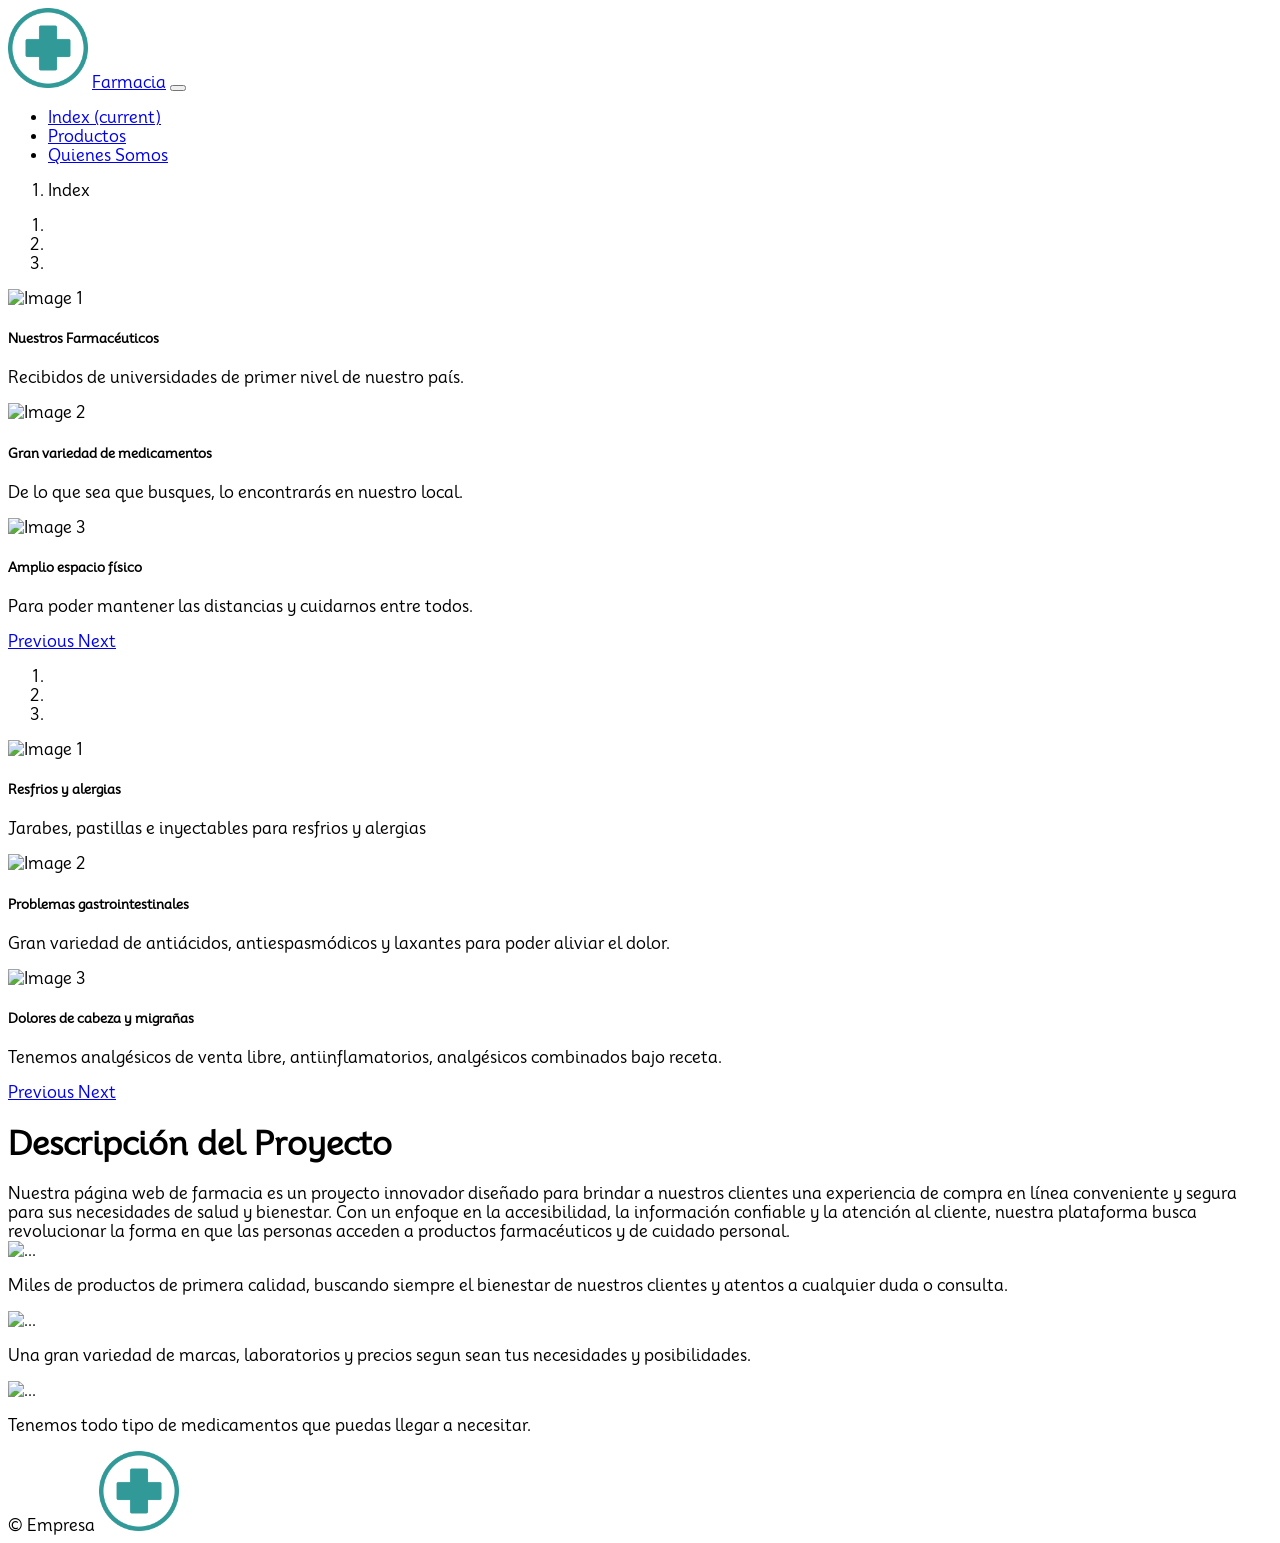
==== index.html @ d5685bce "Primera version de Alvaro, Index.html completado" ====
<!doctype html>
<html lang="en">

<head>
  <title>Title</title>
  <!-- Required meta tags -->
  <meta charset="utf-8">
  <meta name="viewport" content="width=device-width, initial-scale=1, shrink-to-fit=no">

  <!-- Bootstrap CSS v5.2.1 -->
  <!--<link href="https://cdn.jsdelivr.net/npm/bootstrap@5.2.1/dist/css/bootstrap.min.css" rel="stylesheet"-->
  <link rel="stylesheet" href="https://bootswatch.com/5/cyborg/bootstrap.min.css">
  <link href="estilos.css" rel="stylesheet">
  <link rel="preconnect" href="https://fonts.googleapis.com">
<link rel="preconnect" href="https://fonts.gstatic.com" crossorigin>
<link href="https://fonts.googleapis.com/css2?family=Mooli&display=swap" rel="stylesheet">
   <!-- integrity="sha384-iYQeCzEYFbKjA/T2uDLTpkwGzCiq6soy8tYaI1GyVh/UjpbCx/TYkiZhlZB6+fzT" crossorigin="anonymous">-->

</head>

<body>
  <header>
<nav class="navbar navbar-expand-sm navbar-light bg-white border border-dark mt-1">
    <div class="container-fluid">
      <img src="logo.png" alt="Imagen" width="80 px"/>
    <a class="navbar-brand me-auto" href="#">Farmacia</a>
    <button class="navbar-toggler d-lg-none" type="button" data-bs-toggle="collapse" data-bs-target="#collapsibleNavId" aria-controls="collapsibleNavId"
      aria-expanded="false" aria-label="Toggle navigation">
      <span class="navbar-toggler-icon"></span>
    </button>
    <div class="collapse navbar-collapse  " id="collapsibleNavId">
      <ul class="navbar-nav ms-auto mt-3 mb-2">
        <li class="nav-item">
          <a class="nav-link active bg-info" href="index.html" aria-current="page">Index <span class="visually-hidden">(current)</span></a>
        </li>
        <li class="nav-item">
          <a class="nav-link" href="productos.html">Productos</a>
        </li>
        <li class="nav-item">
          <a class="nav-link" href="quienesSomos.html">Quienes Somos</a>
        </li>
        
      </ul>
    </div>
  </div>
</nav>

<nav aria-label="breadcrumb">
  <ol class="breadcrumb border border-dark border-1">
    <li class="breadcrumb-item active" aria-current="page">Index</li>
  </ol>
</nav>

  </header>
  <main>
      <div class="container-md mt-5 mb-5">
        <div class="row justify-content-center">
          <div class="col-12">
        <div id="carouselExample" class="carousel slide" data-bs-ride="carousel">
          <!-- Indicators -->
          <ol class="carousel-indicators">
              <li data-bs-target="#carouselExample" data-bs-slide-to="0" class="active"></li>
              <li data-bs-target="#carouselExample" data-bs-slide-to="1"></li>
              <li data-bs-target="#carouselExample" data-bs-slide-to="2"></li>
          </ol>
  
          <!-- Slides -->
          <div class="carousel-inner">
              <div class="carousel-item active">
                  <img src="https://img.freepik.com/foto-gratis/farmaceutica-joven-hispana-sonriendo-segura-pie-gesto-brazos-cruzados-farmacia_839833-7087.jpg" class="d-block w-100" alt="Image 1">
                  <div class="carousel-caption d-none d-md-block">
                    <h5 style="color: black">Nuestros Farmacéuticos</h5>
                    <p style="color:black">Recibidos de universidades de primer nivel de nuestro país.</p>
                  </div>
              </div>
              <div class="carousel-item">
                  <img src="https://media.istockphoto.com/id/1248493102/es/foto/nada-m%C3%A1s-que-las-mejores-marcas-para-sus-clientes.jpg?s=612x612&w=0&k=20&c=oC5XZOQa4A8Ko3zjlKKl84L-S9EDZ4HEWIqbPTZYDz8=" class="d-block w-100" alt="Image 2">
                  <div class="carousel-caption d-none d-md-block">
                    <h5 style="color: black">Gran variedad de medicamentos</h5>
                    <p style="color: black">De lo que sea que busques, lo encontrarás en nuestro local.</p>
                  </div>
                </div>
              <div class="carousel-item">
                  <img src="https://tecnyfarma.com/wp-content/uploads/2022/03/018_200122_30_0085-HDR-Editar-scaled-1-1.jpg" class="d-block w-100" alt="Image 3">
                  <div class="carousel-caption d-none d-md-block">
                    <h5 style="color: black">Amplio espacio físico</h5>
                    <p style="color: black">Para poder mantener las distancias y cuidarnos entre todos.</p>
                  </div>
                </div>
          </div>
  
          <!-- Controls -->
          <a class="carousel-control-prev" href="#carouselExample" role="button" data-bs-slide="prev">
              <span class="carousel-control-prev-icon" aria-hidden="true"></span>
              <span class="visually-hidden">Previous</span>
          </a>
          <a class="carousel-control-next" href="#carouselExample" role="button" data-bs-slide="next">
              <span class="carousel-control-next-icon" aria-hidden="true"></span>
              <span class="visually-hidden">Next</span>
          </a>
      </div>

      <div id="carouselExample2" class="carousel slide d-none d-md-block" data-bs-ride="carousel">
        <!-- Indicators -->
        <ol class="carousel-indicators">
            <li data-bs-target="#carouselExample2" data-bs-slide-to="0" class="active"></li>
            <li data-bs-target="#carouselExample2" data-bs-slide-to="1"></li>
            <li data-bs-target="#carouselExample2" data-bs-slide-to="2"></li>
        </ol>

        <!-- Slides -->
        <div class="carousel-inner">
            <div class="carousel-item active">
                <img src="https://st2.depositphotos.com/1003556/6519/i/450/depositphotos_65197509-stock-photo-man-coughing-because-of-flu.jpg" class="d-block w-100" alt="Image 1">
                <div class="carousel-caption d-none d-md-block">
                  <h5 style="color: black">Resfrios y alergias</h5>
                  <p style="color:black">Jarabes, pastillas e inyectables para resfrios y alergias</p>
                </div>
            </div>
            <div class="carousel-item">
                <img src="https://img.freepik.com/fotos-premium/persona-dolor-estomago-concepto-problemas-estomago-hombre-problemas-digestivos-hombre-dolor-estomago-aislado_550253-1148.jpg" class="d-block w-100" alt="Image 2">
                <div class="carousel-caption d-none d-md-block">
                  <h5 style="color: black">Problemas gastrointestinales</h5>
                  <p style="color: black">Gran variedad de antiácidos, antiespasmódicos y laxantes para poder aliviar el dolor.</p>
                </div>
              </div>
            <div class="carousel-item">
                <img src="https://www.xavierturell.com/imagenes/blog/dolor-de-cabeza.jpg" class="d-block w-100" alt="Image 3">
                <div class="carousel-caption d-none d-md-block">
                  <h5 style="color: black">Dolores de cabeza y migrañas</h5>
                  <p style="color: black">Tenemos analgésicos de venta libre, antiinflamatorios, analgésicos combinados bajo receta.</p>
                </div>
              </div>
        </div>

        <!-- Controls -->
        <a class="carousel-control-prev" href="#carouselExample2" role="button" data-bs-slide="prev">
            <span class="carousel-control-prev-icon" aria-hidden="true"></span>
            <span class="visually-hidden">Previous</span>
        </a>
        <a class="carousel-control-next" href="#carouselExample2" role="button" data-bs-slide="next">
            <span class="carousel-control-next-icon" aria-hidden="true"></span>
            <span class="visually-hidden">Next</span>
        </a>
    </div>
      
    </div>
  </div>

    <h1 class="mt-5 mb-5">Descripción del Proyecto</h1>
    <span>Nuestra página web de farmacia es un proyecto innovador diseñado para brindar a nuestros clientes una experiencia de compra en línea conveniente y segura para sus necesidades de salud y bienestar. Con un enfoque en la accesibilidad, la información confiable y la atención al cliente, nuestra plataforma busca revolucionar la forma en que las personas acceden a productos farmacéuticos y de cuidado personal.</span>
    
    <div class="row justify-content-center mt-5 ">
      <div class="col col-md-12 col-lg-4 col-12">
        <div class="card mt-2 ms-2" style=>
          <img src="https://www.infobae.com/new-resizer/yx_AGIR4cl51-QPm28QJrdEwpxk=/arc-anglerfish-arc2-prod-infobae/public/NSCOINON7FHFXEF7Z7FMTGG33Y.jpg" class="card-img-top" alt="...">    
          <div class="card-body">
            <p class="card-text">Miles de productos de primera calidad, buscando siempre el bienestar de nuestros clientes y atentos a cualquier duda o consulta.</p>
          </div>
        </div>
      </div>
      <div class="col col-12 col-md-6 col-lg-4">
        <div class="card mt-2 ms-2">
          <img src="https://imagenes.heraldo.es/files/image_990_v3/uploads/imagenes/2023/03/09/medicamentos-pastillas-farmacia-farmacos-medicacion-medicamento-recurso-gsc.jpeg" class="card-img-top" alt="...">
          <div class="card-body">
            <p class="card-text">Una gran variedad de marcas, laboratorios y precios segun sean tus necesidades y posibilidades.</p>
          </div>
        </div>
      </div>
      <div class="col col-12 col-md-6 col-lg-4">
        <div class="card mt-2 ms-2"">
          <img src="https://consultorsalud.com/wp-content/uploads/2023/07/Recomendaciones-y-buenas-practicas-para-la-preparacion-segura-de-medicamentos-en-entornos-hospitalarios.jpg" class="card-img-top" alt="...">
          <div class="card-body">
            <p class="card-text">Tenemos todo tipo de medicamentos que puedas llegar a necesitar.</p>
          </div>
        </div>
      </div>
    </div>
    



    



  
</div>
    
  </main>
  <footer class = " container-fluid border-dark border-top mt-5">
    <div class="mt-3" >
    
     
       <span>© Empresa</span>
       <img src="logo.png" alt="Imagen" width="80 px"
      class="float-end" />
    </div>
 
  </footer>
  <!-- Bootstrap JavaScript Libraries -->
  <script src="https://cdn.jsdelivr.net/npm/@popperjs/core@2.11.6/dist/umd/popper.min.js"
    integrity="sha384-oBqDVmMz9ATKxIep9tiCxS/Z9fNfEXiDAYTujMAeBAsjFuCZSmKbSSUnQlmh/jp3" crossorigin="anonymous">
  </script>

  <script src="https://cdn.jsdelivr.net/npm/bootstrap@5.2.1/dist/js/bootstrap.min.js"
    integrity="sha384-7VPbUDkoPSGFnVtYi0QogXtr74QeVeeIs99Qfg5YCF+TidwNdjvaKZX19NZ/e6oz" crossorigin="anonymous">
  </script>
</body>

</html>
---- estilos.css ----
header{
    font-family: 'Mooli', sans-serif;
}
main{
    font-family: 'Mooli', sans-serif;
}
footer{
    
        font-family: 'Mooli', sans-serif;
    
}
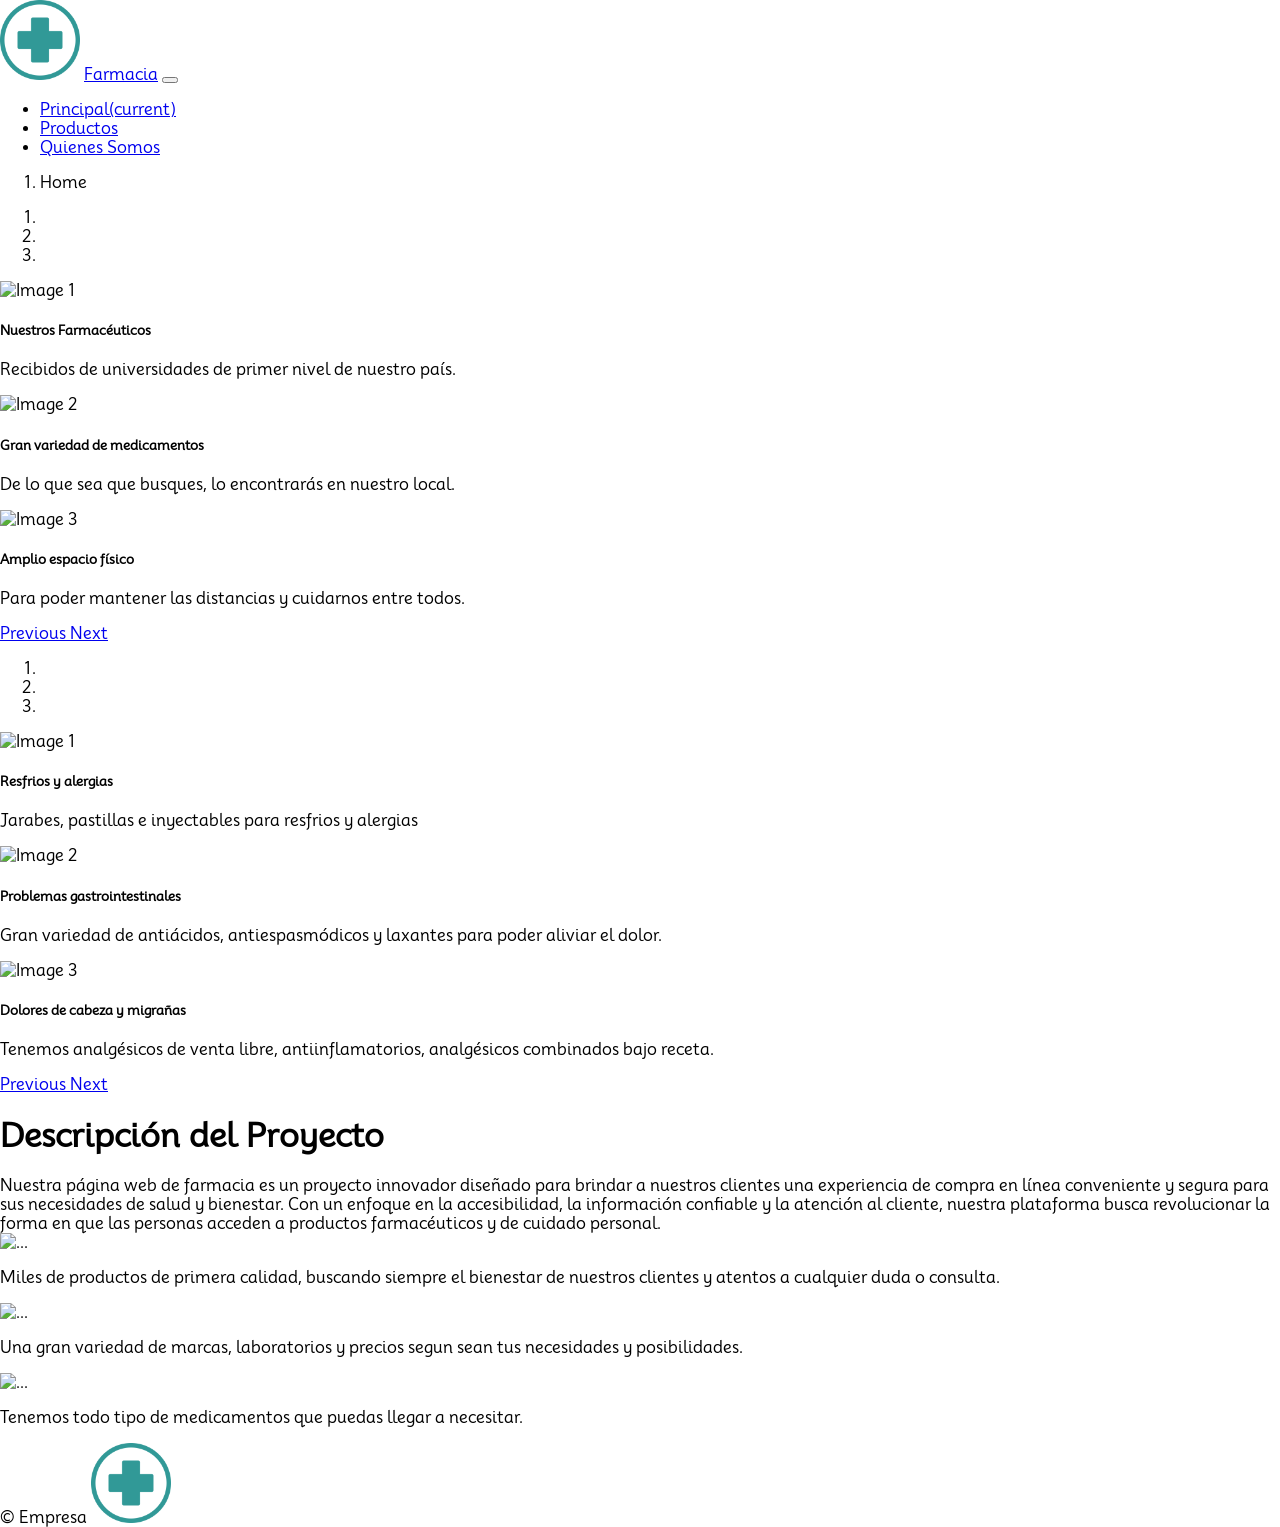
==== commit 44f26cf7: "About us section and minor details corrected" ====
--- a/index.html
+++ b/index.html
@@ -2,7 +2,7 @@
 <html lang="en">
 
 <head>
-  <title>Title</title>
+  <title>Farmacia</title>
   <!-- Required meta tags -->
   <meta charset="utf-8">
   <meta name="viewport" content="width=device-width, initial-scale=1, shrink-to-fit=no">
@@ -22,7 +22,7 @@
   <header>
 <nav class="navbar navbar-expand-sm navbar-light bg-white border border-dark mt-1">
     <div class="container-fluid">
-      <img src="logo.png" alt="Imagen" width="80 px"/>
+      <img src="img/logo.png" alt="Imagen" width="80 px"/>
     <a class="navbar-brand me-auto" href="#">Farmacia</a>
     <button class="navbar-toggler d-lg-none" type="button" data-bs-toggle="collapse" data-bs-target="#collapsibleNavId" aria-controls="collapsibleNavId"
       aria-expanded="false" aria-label="Toggle navigation">
@@ -31,7 +31,7 @@
     <div class="collapse navbar-collapse  " id="collapsibleNavId">
       <ul class="navbar-nav ms-auto mt-3 mb-2">
         <li class="nav-item">
-          <a class="nav-link active bg-info" href="index.html" aria-current="page">Index <span class="visually-hidden">(current)</span></a>
+          <a class="nav-link active bg-info" href="index.html" aria-current="page">Principal<span class="visually-hidden">(current)</span></a>
         </li>
         <li class="nav-item">
           <a class="nav-link" href="productos.html">Productos</a>
@@ -47,7 +47,7 @@
 
 <nav aria-label="breadcrumb">
   <ol class="breadcrumb border border-dark border-1">
-    <li class="breadcrumb-item active" aria-current="page">Index</li>
+    <li class="breadcrumb-item active" aria-current="page">Home</li>
   </ol>
 </nav>
 
@@ -193,7 +193,7 @@
     
      
        <span>© Empresa</span>
-       <img src="logo.png" alt="Imagen" width="80 px"
+       <img src="img/logo.png" alt="Imagen" width="80 px"
       class="float-end" />
     </div>
  
--- a/estilos.css
+++ b/estilos.css
@@ -8,4 +8,9 @@
     
         font-family: 'Mooli', sans-serif;
     
-}+}
+
+body {
+    margin: 0;
+}
+
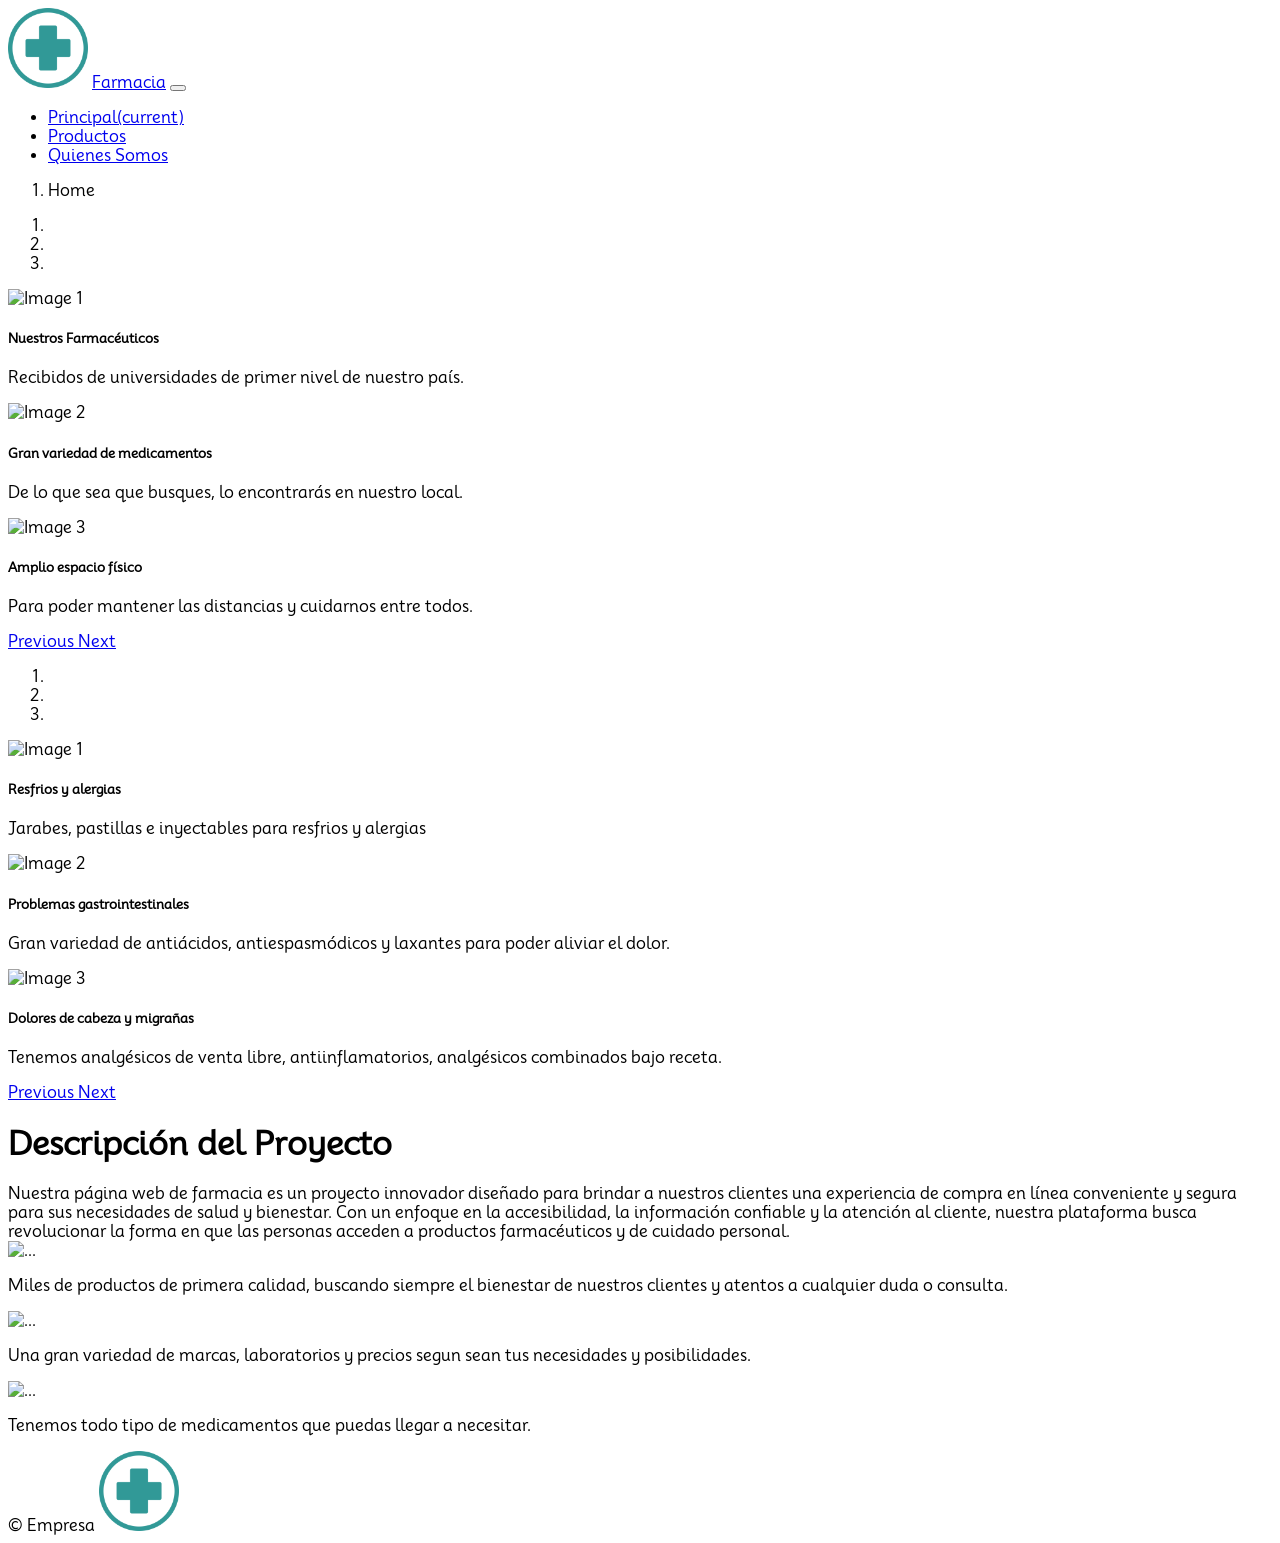
==== commit f28d6672: "Upper navbar margin removed" ====
--- a/index.html
+++ b/index.html
@@ -20,7 +20,7 @@
 
 <body>
   <header>
-<nav class="navbar navbar-expand-sm navbar-light bg-white border border-dark mt-1">
+<nav class="navbar navbar-expand-sm navbar-light bg-white border border-dark">
     <div class="container-fluid">
       <img src="img/logo.png" alt="Imagen" width="80 px"/>
     <a class="navbar-brand me-auto" href="#">Farmacia</a>
--- a/estilos.css
+++ b/estilos.css
@@ -10,7 +10,3 @@
     
 }
 
-body {
-    margin: 0;
-}
-
